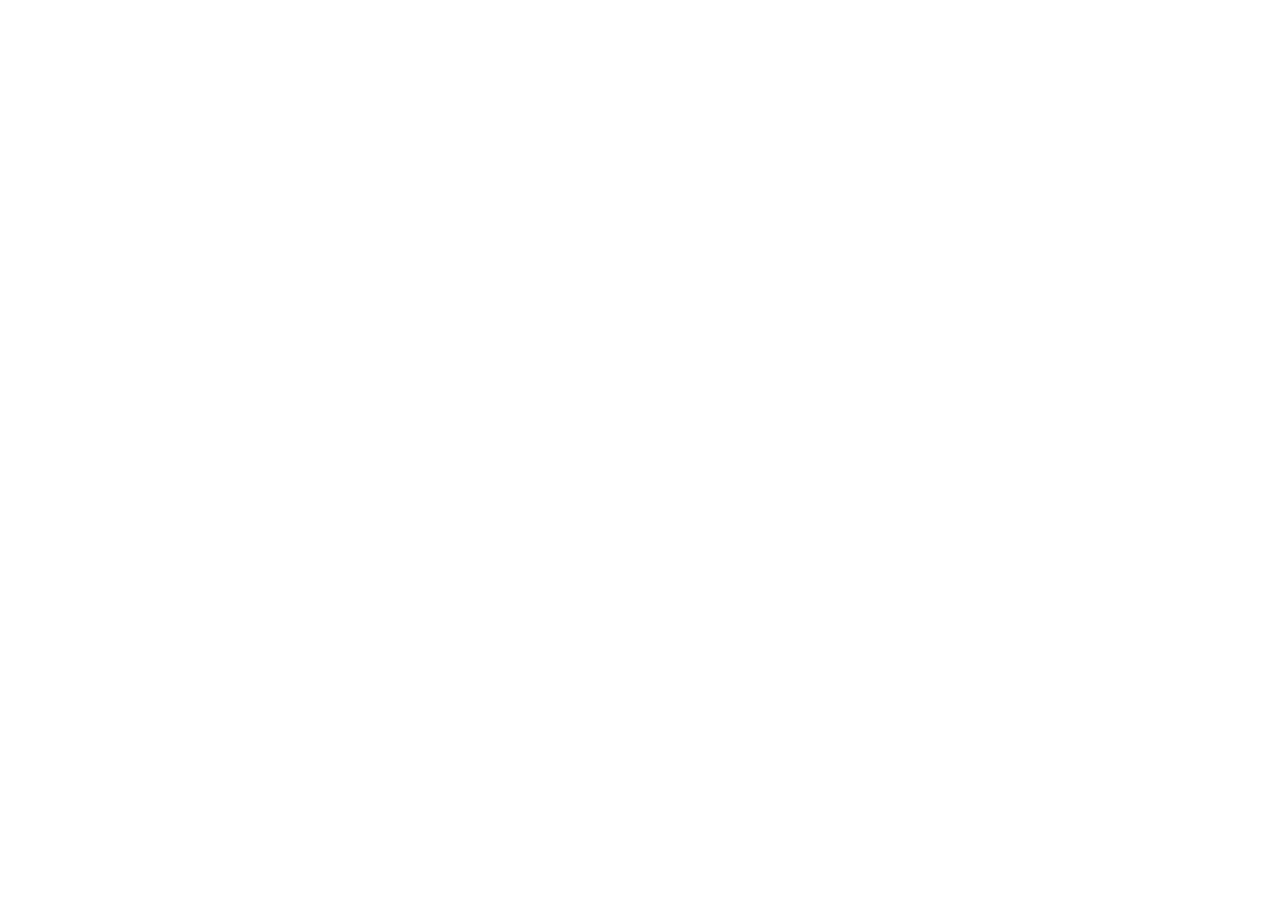
==== src/main/resources/templates/index.html @ d03b05ce "Tercera Semana" ====
<!DOCTYPE html>
<html xmlns="http://www.w3.org/1999/xhtml"
      xmlns:th="http://www.thymeleaf.org"
      xmlns:sec="http://www.thymeleaf.org/thymeleaf-extras-springsecurity6">

    <head th:replace="~{general/fragmentos :: head}"></head>

    <body>
        <header th:replace="~{general/fragmentos :: header}"></header>
        <footer th:replace="~{general/fragmentos :: footer}"></footer>
    </body>
</html>
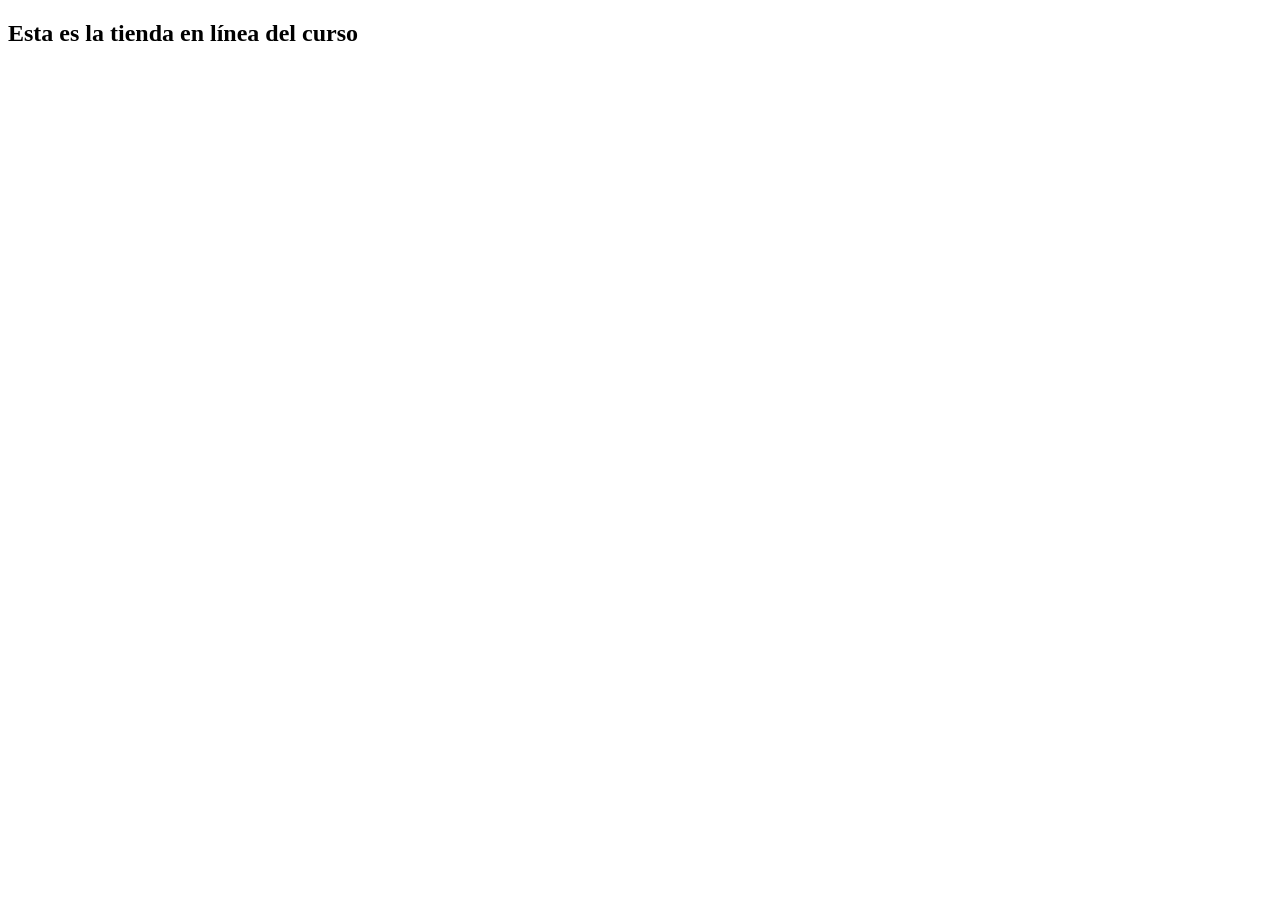
==== commit c0de3764: "Semana 4 y 5" ====
--- a/src/main/resources/templates/index.html
+++ b/src/main/resources/templates/index.html
@@ -2,11 +2,28 @@
 <html xmlns="http://www.w3.org/1999/xhtml"
       xmlns:th="http://www.thymeleaf.org"
       xmlns:sec="http://www.thymeleaf.org/thymeleaf-extras-springsecurity6">
-
-    <head th:replace="~{general/fragmentos :: head}"></head>
-
+    <head th:replace="~{general/fragmentos :: head}">
+        <title>TechShop</title>
+        <meta charset ="UTF-8"
+        
+              <link rel="icon" type="image/png" sizes ="16x16" href="/favicon-16x16.png"/>
+              <link rel="icon" type="image/png" sizes ="32x32" href="/favicon-32x32.png"/>
+              <link rel="icon" type="image/png" sizes ="96x96" href="/favicon-96x96.png"/>
+              <link rel="icon" type="image/png" sizes ="256x256" href="/favicon-256x256.png"/>
+              
+              <link th:href ="@{/webjars/bootstrap/css/bootstrap.min.css}" rel="stylesheet"/>
+              <link th:href ="@{/webjars/font-awesome/css/all.css}" rel="stylesheet"/>
+              <script th:src ="@{/js/rutina.js}"></script>
+              <script th:src ="@{/webjars/jquery/jquery.min.js}"></script>
+              <script th:src ="@{/webjars/pooper.js/umd/popper.min.js}"></script>
+              <script th:src ="@{/webjars/bootstrap/js/bootstrap.min.js}"></script>
+              
+    </head>
     <body>
-        <header th:replace="~{general/fragmentos :: header}"></header>
-        <footer th:replace="~{general/fragmentos :: footer}"></footer>
+        <header th:replace="~{general/fragmentos :: header}"/></header>
+        <section>
+            <h2>Esta es la tienda en línea del curso</h2>
+        </section>
+        <footer th:replace="~{general/fragmentos :: footer}"/></footer>
     </body>
 </html>
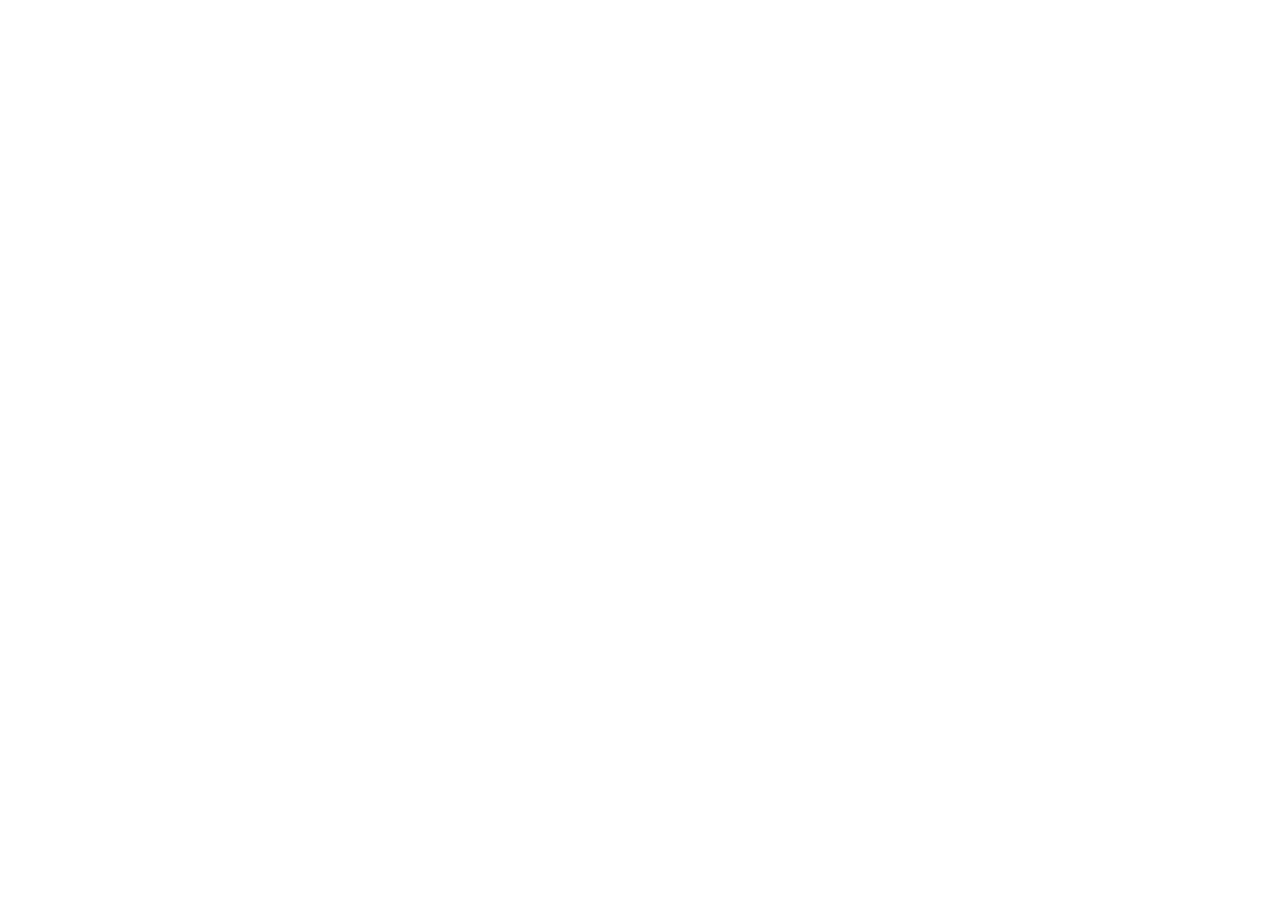
==== commit 58d401d2: "Semana 8" ====
--- a/src/main/resources/templates/index.html
+++ b/src/main/resources/templates/index.html
@@ -2,28 +2,16 @@
 <html xmlns="http://www.w3.org/1999/xhtml"
       xmlns:th="http://www.thymeleaf.org"
       xmlns:sec="http://www.thymeleaf.org/thymeleaf-extras-springsecurity6">
-    <head th:replace="~{general/fragmentos :: head}">
-        <title>TechShop</title>
-        <meta charset ="UTF-8"
+
+    <head th:replace="~{general/fragmentos :: head}"></head>
+
+    <body>
+        <header th:replace="~{general/fragmentos :: header}"></header>
         
-              <link rel="icon" type="image/png" sizes ="16x16" href="/favicon-16x16.png"/>
-              <link rel="icon" type="image/png" sizes ="32x32" href="/favicon-32x32.png"/>
-              <link rel="icon" type="image/png" sizes ="96x96" href="/favicon-96x96.png"/>
-              <link rel="icon" type="image/png" sizes ="256x256" href="/favicon-256x256.png"/>
-              
-              <link th:href ="@{/webjars/bootstrap/css/bootstrap.min.css}" rel="stylesheet"/>
-              <link th:href ="@{/webjars/font-awesome/css/all.css}" rel="stylesheet"/>
-              <script th:src ="@{/js/rutina.js}"></script>
-              <script th:src ="@{/webjars/jquery/jquery.min.js}"></script>
-              <script th:src ="@{/webjars/pooper.js/umd/popper.min.js}"></script>
-              <script th:src ="@{/webjars/bootstrap/js/bootstrap.min.js}"></script>
-              
-    </head>
-    <body>
-        <header th:replace="~{general/fragmentos :: header}"/></header>
-        <section>
-            <h2>Esta es la tienda en línea del curso</h2>
-        </section>
-        <footer th:replace="~{general/fragmentos :: footer}"/></footer>
+        <section th:replace="~{consultas/fragmentos :: tabs>}"/>
+        <section th:replace="~{consultas/fragmentos :: tarjetas>}"/>
+        
+        <footer th:replace="~{general/fragmentos :: footer}"></footer>
     </body>
+
 </html>
